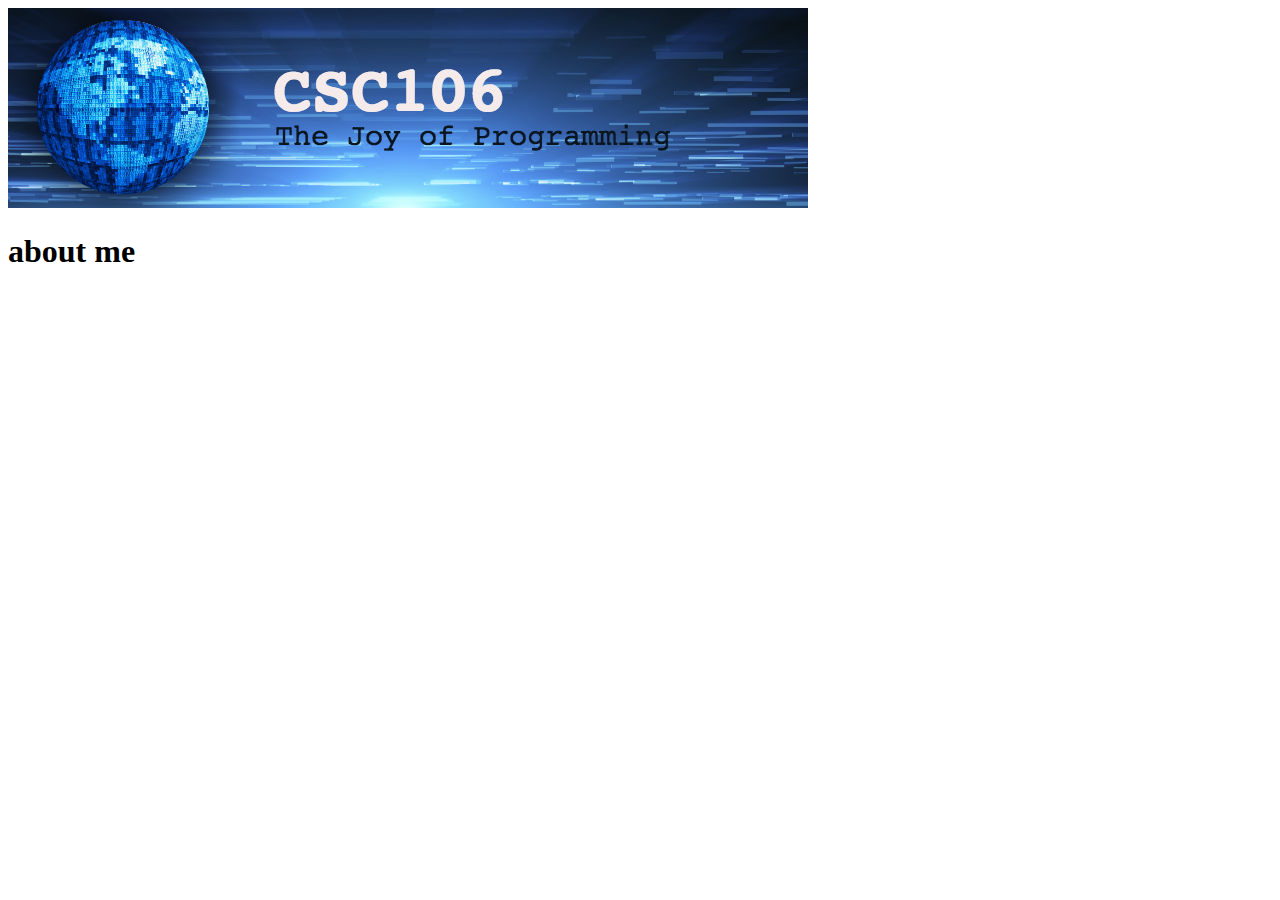
==== about.html @ 9f0064af "added the banner" ====
<!DOCTYPE html>
<html lang="en">
<head>
    <meta charset="UTF-8">
    <meta name="viewport" content="width=device-width, initial-scale=1.0">
    <title>Document</title>
</head>
<body>
    <img src="csc106_picture.jpeg">
    <h1>about me</h1>
</body>
</html>
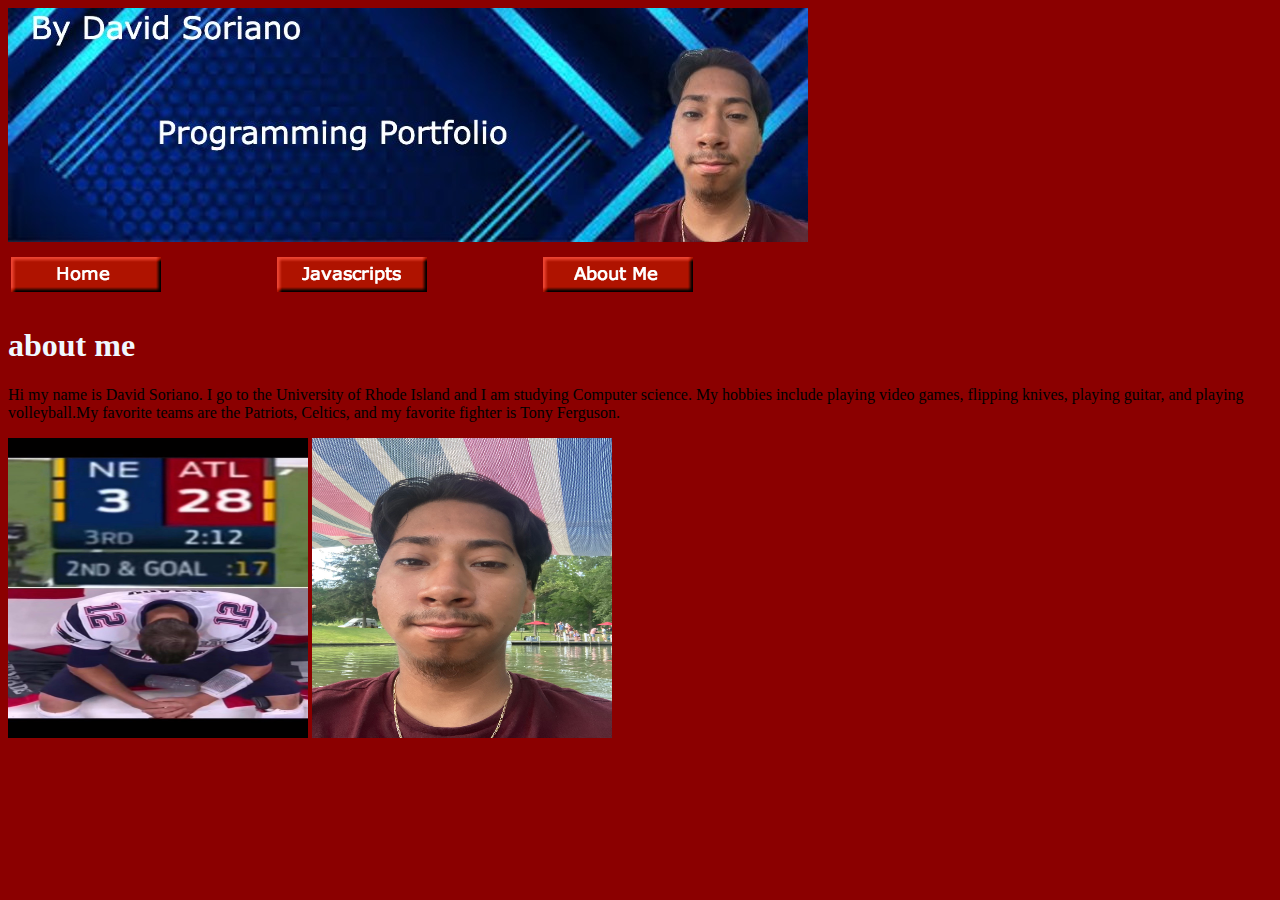
==== commit 1b04e1e9: "added tom brady" ====
--- a/about.html
+++ b/about.html
@@ -3,10 +3,32 @@
 <head>
     <meta charset="UTF-8">
     <meta name="viewport" content="width=device-width, initial-scale=1.0">
-    <title>Document</title>
+    <title>About me page</title>
 </head>
 <body>
-    <img src="csc106_picture.jpeg">
+    <style> 
+  body {background-color: darkred;}
+  h1{color: aliceblue;}
+  
+    </style>
+    <img src="MyBanner.jpg">
+    <table width="800"> 
+        <tr> 
+            <td>
+                <a href="index.html"><img src="Home_botton_red.png"></a>
+            </td>
+                <td><a  href="Javascript.html"><img src="Javascripts_botton_red.png"></a>
+                </td>
+                <td><a href="about.html"><img src="Aboutme_botton_red.png"></a>
+                </td>
+            
+        </tr>
+    </table>
     <h1>about me</h1>
+    <p>Hi my name is David Soriano. I go to the University of Rhode Island and I am studying Computer science. My hobbies include playing video games, flipping knives, playing guitar, and playing volleyball.My favorite teams are the Patriots, Celtics, and my favorite fighter is Tony Ferguson.
+
+    </p>
+    <img src="Tom_brady.jpg" width="300" height="300">
+    <img src="davidsoriano.jpg" width="300" height="300">
 </body>
 </html>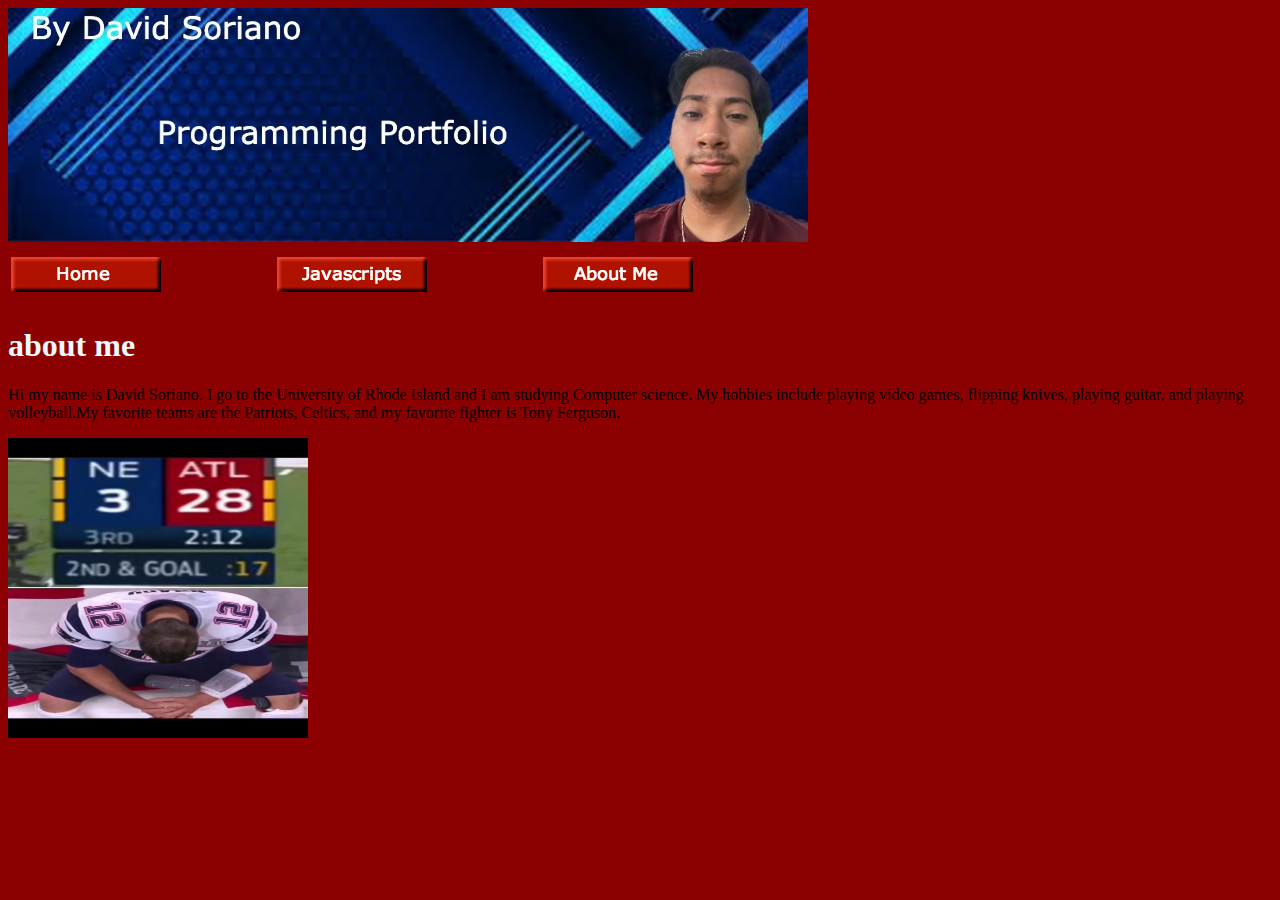
==== commit 0de754d2: "bitmoji added" ====
--- a/about.html
+++ b/about.html
@@ -29,6 +29,5 @@
 
     </p>
     <img src="Tom_brady.jpg" width="300" height="300">
-    <img src="davidsoriano.jpg" width="300" height="300">
 </body>
 </html>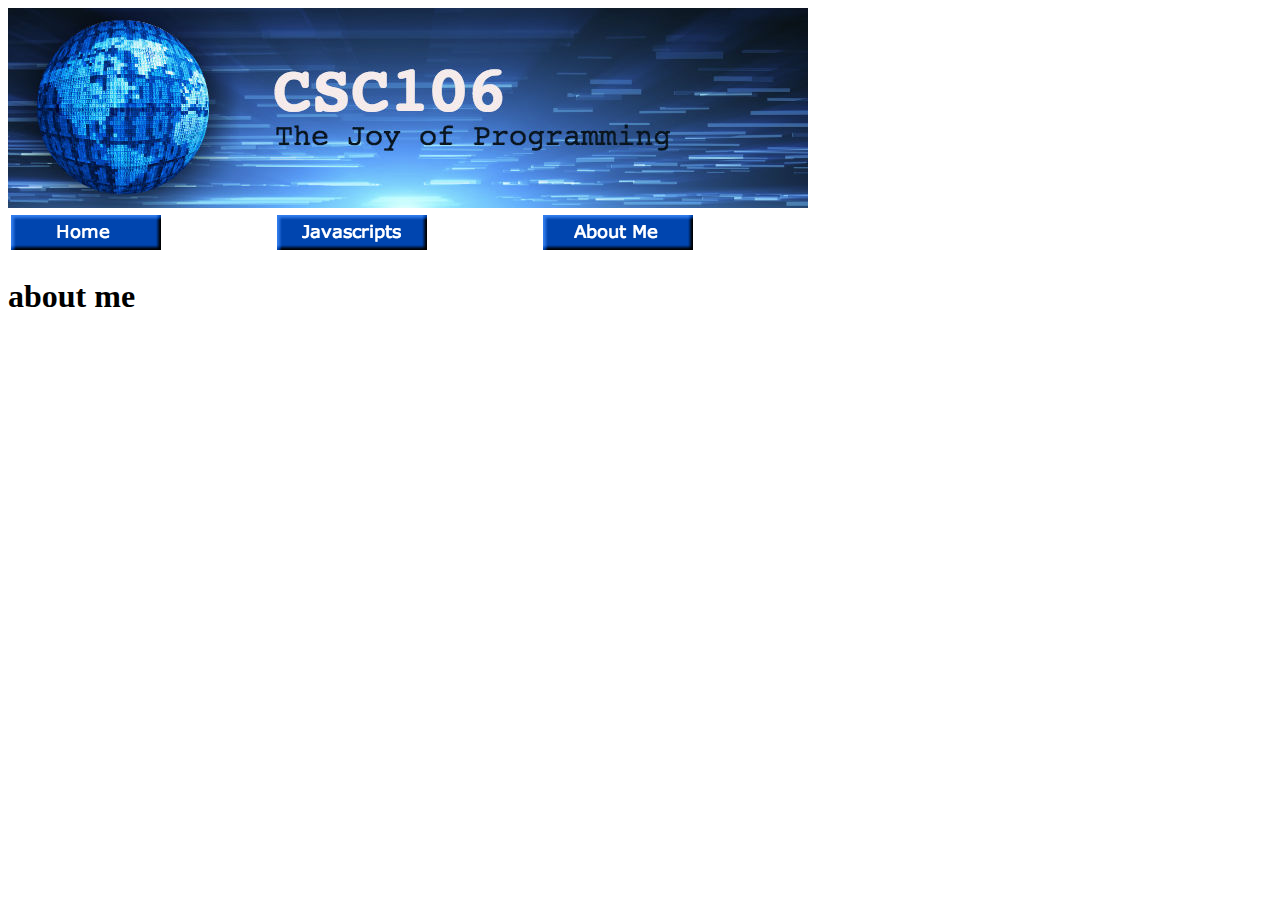
==== commit 60052593: "Website files" ====
--- a/about.html
+++ b/about.html
@@ -6,28 +6,19 @@
     <title>About me page</title>
 </head>
 <body>
-    <style> 
-  body {background-color: darkred;}
-  h1{color: aliceblue;}
-  
-    </style>
-    <img src="MyBanner.jpg">
+    <img src="csc106_picture.jpeg">
     <table width="800"> 
         <tr> 
             <td>
-                <a href="index.html"><img src="Home_botton_red.png"></a>
+                <a href="index.html"><img src="Home_botton.png"></a>
             </td>
-                <td><a  href="Javascript.html"><img src="Javascripts_botton_red.png"></a>
+                <td><a  href="Javascript.html"><img src="Javascript_botton.png"></a>
                 </td>
-                <td><a href="about.html"><img src="Aboutme_botton_red.png"></a>
+                <td><a href="about.html"><img src="About_me_botton.png"></a>
                 </td>
-            
+
         </tr>
     </table>
     <h1>about me</h1>
-    <p>Hi my name is David Soriano. I go to the University of Rhode Island and I am studying Computer science. My hobbies include playing video games, flipping knives, playing guitar, and playing volleyball.My favorite teams are the Patriots, Celtics, and my favorite fighter is Tony Ferguson.
-
-    </p>
-    <img src="Tom_brady.jpg" width="300" height="300">
 </body>
 </html>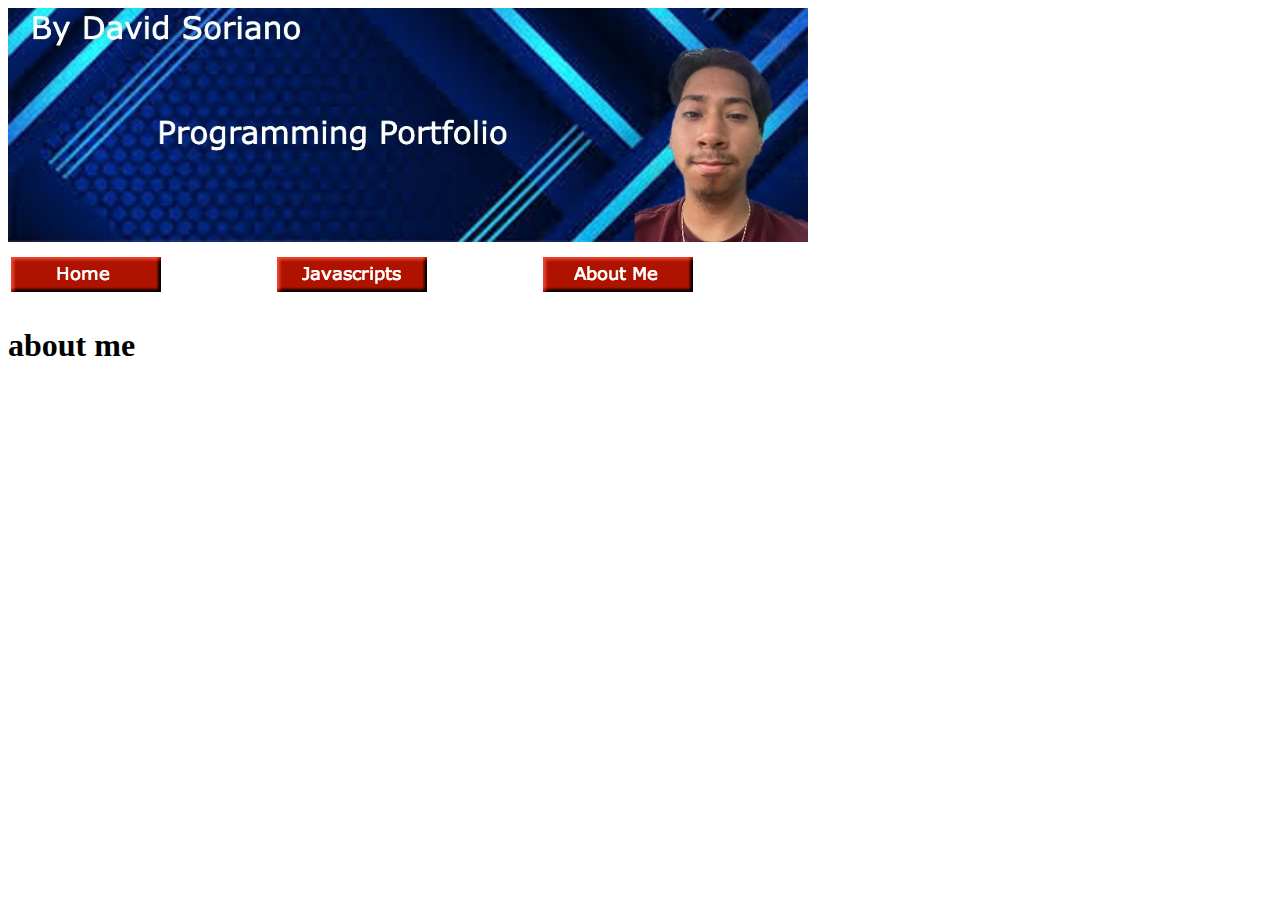
==== commit d8d663ba: "Updated website" ====
--- a/about.html
+++ b/about.html
@@ -6,15 +6,15 @@
     <title>About me page</title>
 </head>
 <body>
-    <img src="csc106_picture.jpeg">
+    <img src="MyBanner.jpg">
     <table width="800"> 
         <tr> 
             <td>
-                <a href="index.html"><img src="Home_botton.png"></a>
+                <a href="index.html"><img src="Home_botton_red.png"></a>
             </td>
-                <td><a  href="Javascript.html"><img src="Javascript_botton.png"></a>
+                <td><a  href="Javascript.html"><img src="Javascripts_botton_red.png"></a>
                 </td>
-                <td><a href="about.html"><img src="About_me_botton.png"></a>
+                <td><a href="about.html"><img src="Aboutme_botton_red.png"></a>
                 </td>
 
         </tr>
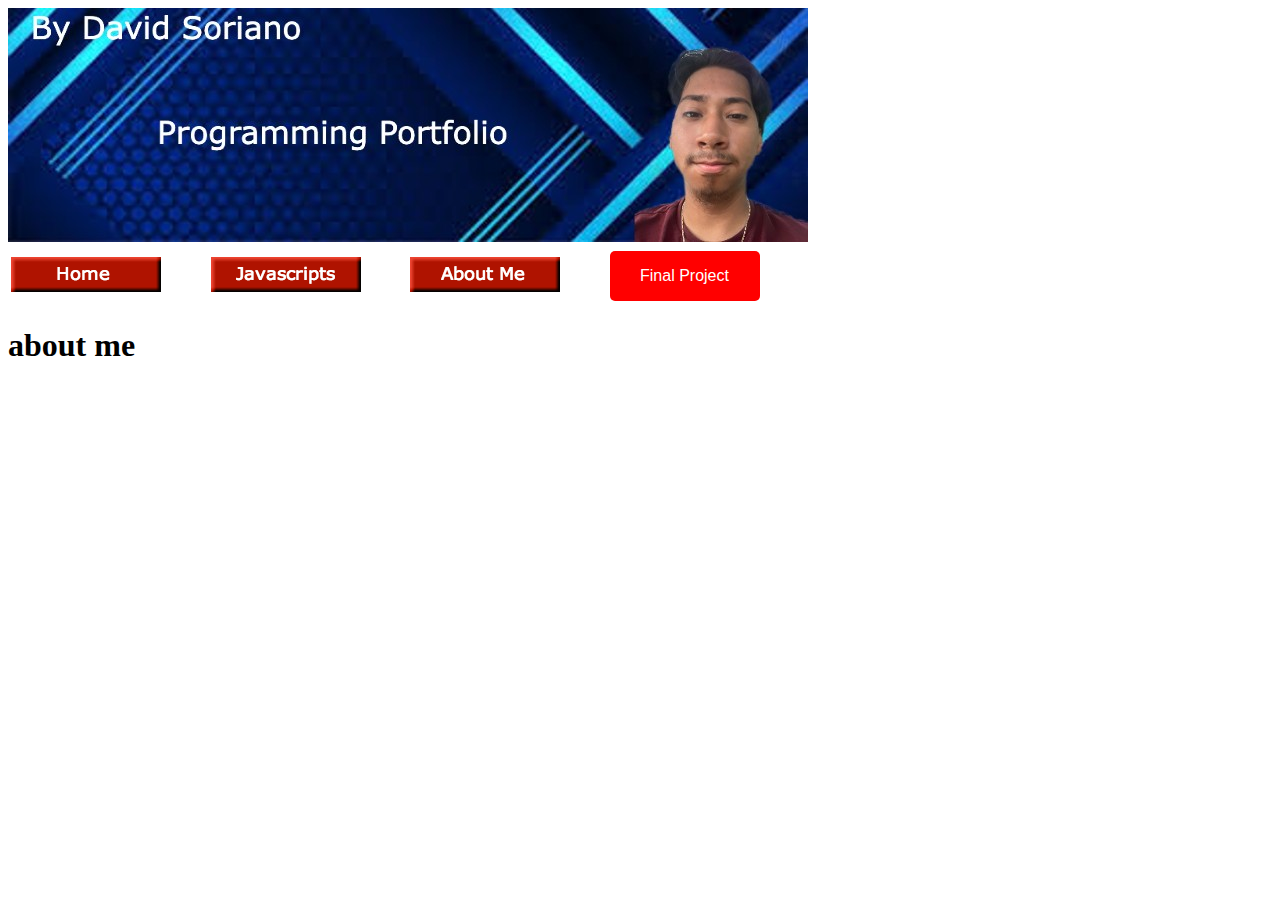
==== commit bd781c5d: "hi" ====
--- a/about.html
+++ b/about.html
@@ -4,6 +4,18 @@
     <meta charset="UTF-8">
     <meta name="viewport" content="width=device-width, initial-scale=1.0">
     <title>About me page</title>
+    <style>
+        .custom-button {
+            width: 150px;
+            height: 50px;
+            background-color: red;
+            color: white;
+            border: none;
+            border-radius: 5px;
+            cursor: pointer;
+            font-size: 16px;
+        }
+    </style>
 </head>
 <body>
     <img src="MyBanner.jpg">
@@ -16,6 +28,9 @@
                 </td>
                 <td><a href="about.html"><img src="Aboutme_botton_red.png"></a>
                 </td>
+                <td>
+                    <a href="Final_Project.html"><button class="custom-button">Final Project</button></a>
+                </td>
 
         </tr>
     </table>
